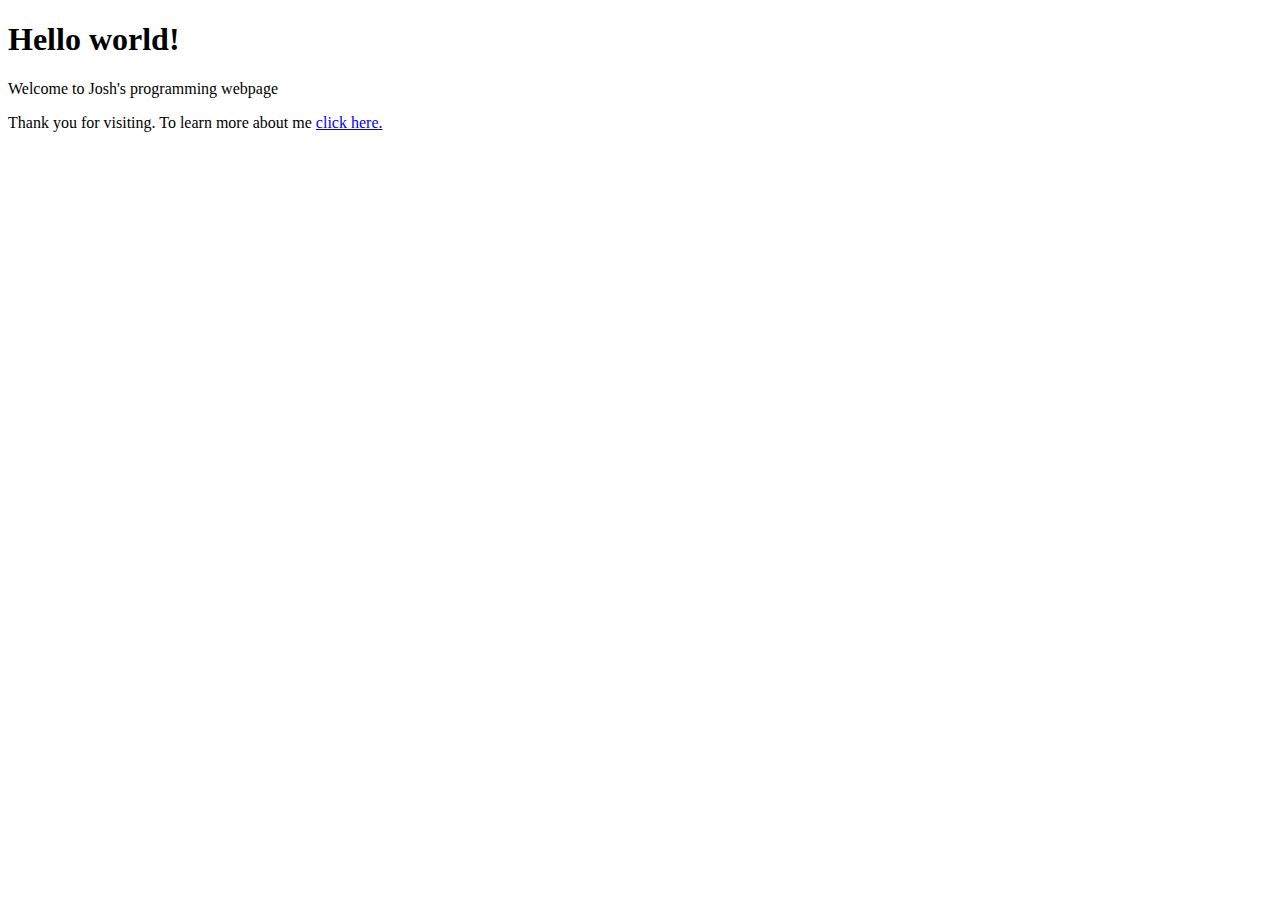
==== index.html @ fa8dc408 "Add files via upload" ====
<!DOCTYPE html>
<html lang="en">
<head>
    <meta charset="UTF-8">
    <meta name="viewport" content="width=device-width, initial-scale=1.0">
    <title>Josh's Programming Page</title>
</head>
<body>
    <h1>Hello world!</h1>
    <p>Welcome to Josh's programming webpage</p>
    <p>Thank you for visiting. To learn more about me <a href="aboutme.html">click here.</a></p>
</body>
</html>
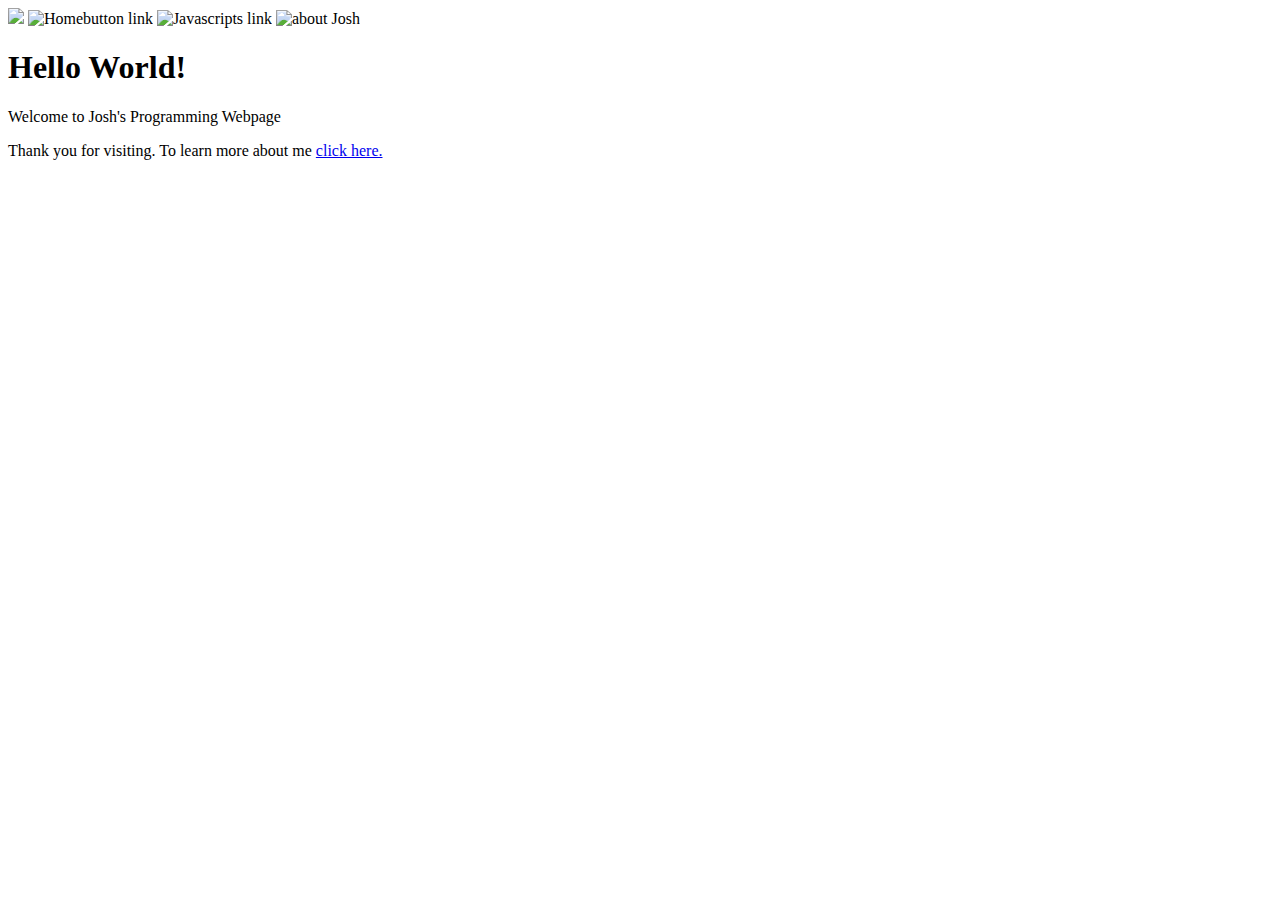
==== commit d532a27b: "Add files via upload" ====
--- a/index.html
+++ b/index.html
@@ -6,8 +6,13 @@
     <title>Josh's Programming Page</title>
 </head>
 <body>
-    <h1>Hello world!</h1>
-    <p>Welcome to Josh's programming webpage</p>
+    <img src="Banner.jpeg">
+    <img src="Homebutton.png" alt="Homebutton link">
+    <img src="Javascripts.png" alt="Javascripts link">
+    <img src="About me.png" alt="about Josh">
+    
+    <h1>Hello World!</h1>
+    <p>Welcome to Josh's Programming Webpage</p>
     <p>Thank you for visiting. To learn more about me <a href="aboutme.html">click here.</a></p>
 </body>
 </html>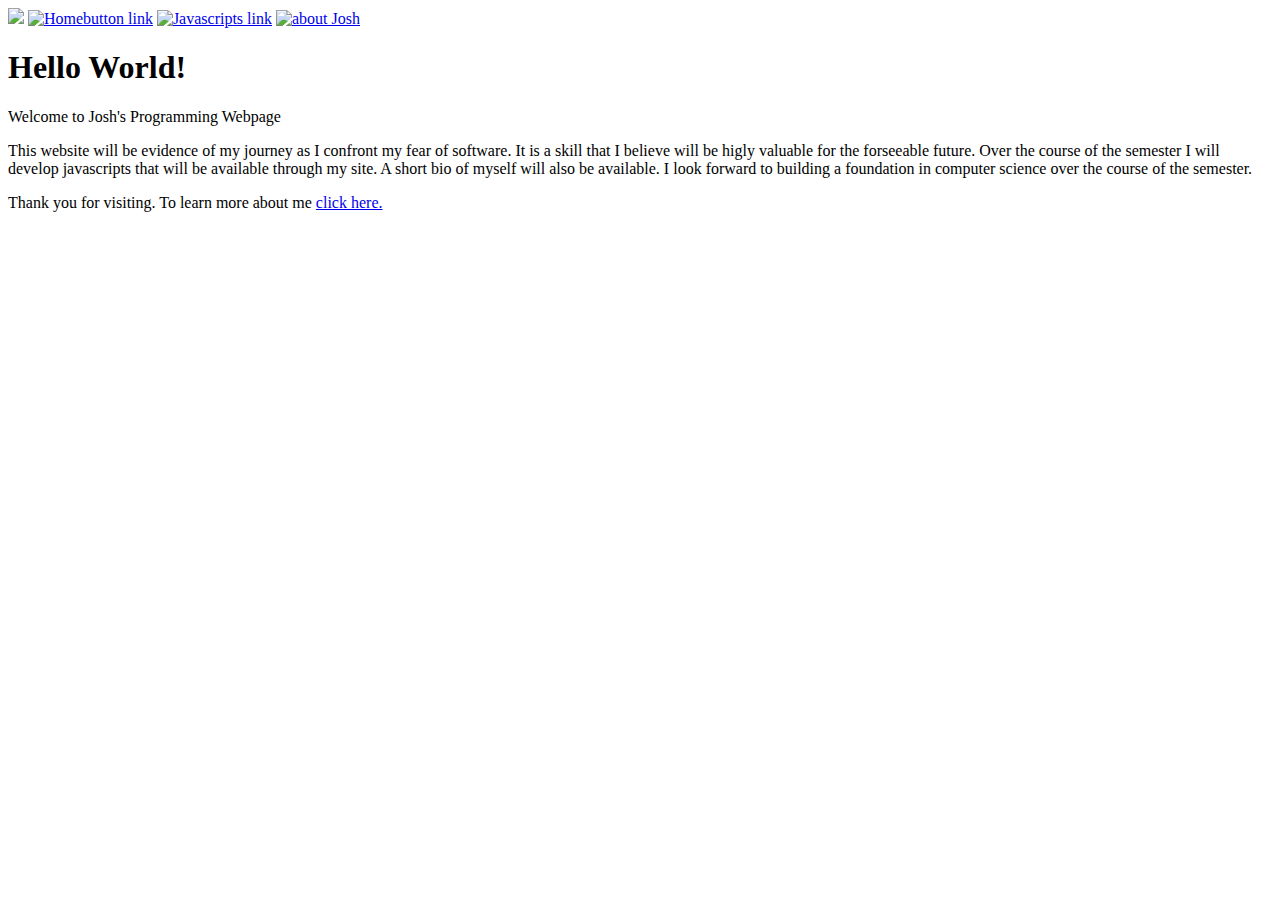
==== commit 6da64a61: "Add files via upload" ====
--- a/index.html
+++ b/index.html
@@ -7,12 +7,14 @@
 </head>
 <body>
     <img src="Banner.jpeg">
-    <img src="Homebutton.png" alt="Homebutton link">
-    <img src="Javascripts.png" alt="Javascripts link">
-    <img src="About me.png" alt="about Josh">
+    <a href="index.html"><img src="Homebutton.png" alt="Homebutton link"></a>
+    <a href="Javascripts.html"><img src="Javascripts.png" alt="Javascripts link"></a>
+    <a href="aboutme.html"><img src="About me.png" alt="about Josh"></a>
+
     
     <h1>Hello World!</h1>
     <p>Welcome to Josh's Programming Webpage</p>
+    <p>This website will be evidence of my journey as I confront my fear of software. It is a skill that I believe will be higly valuable for the forseeable future. Over the course of the semester I will develop javascripts that will be available through my site. A short bio of myself will also be available. I look forward to building a foundation in computer science over the course of the semester.</p>
     <p>Thank you for visiting. To learn more about me <a href="aboutme.html">click here.</a></p>
 </body>
 </html>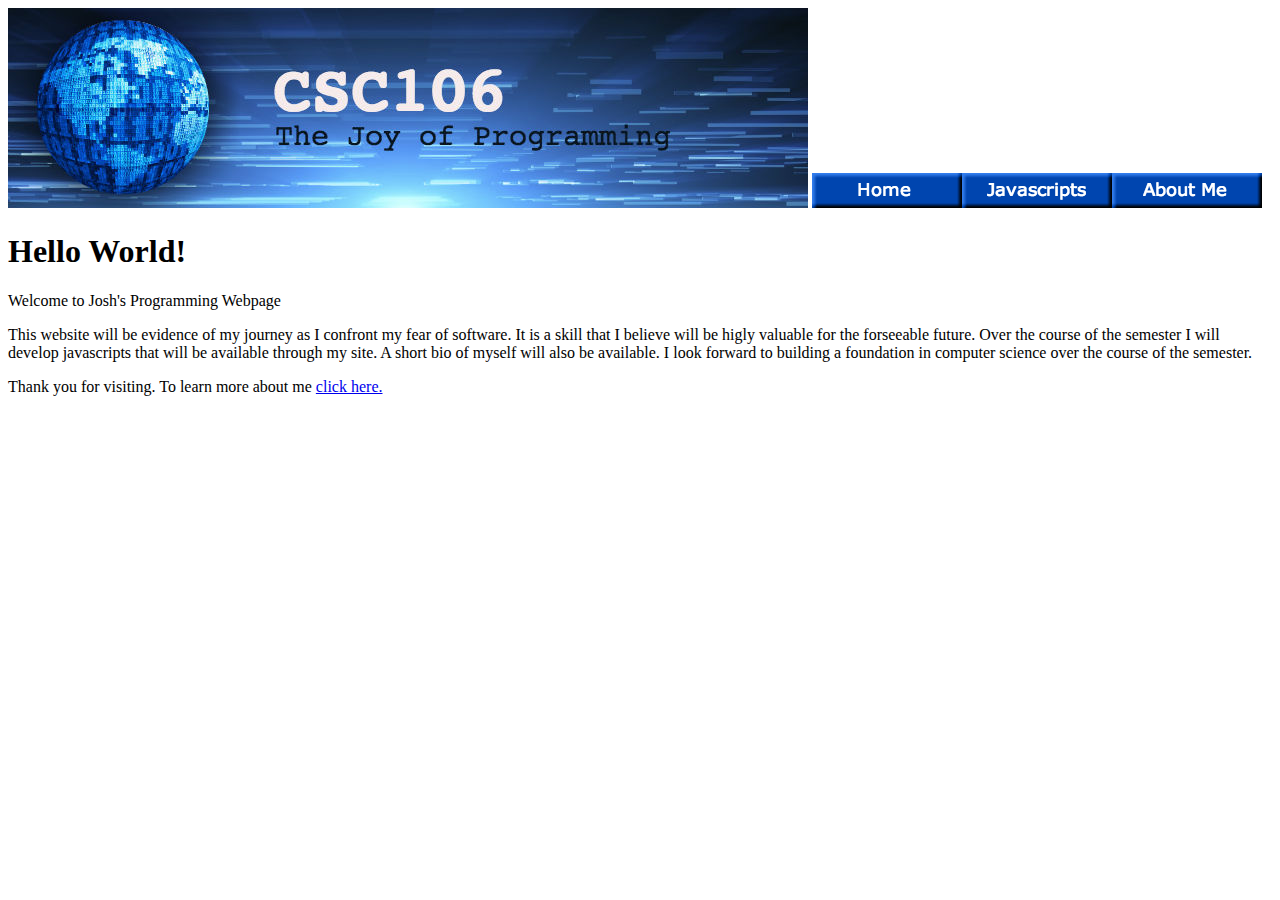
==== commit 11ced930: "Add files via upload" ====
--- a/index.html
+++ b/index.html
@@ -7,10 +7,13 @@
 </head>
 <body>
     <img src="Banner.jpeg">
-    <a href="index.html"><img src="Homebutton.png" alt="Homebutton link"></a>
-    <a href="Javascripts.html"><img src="Javascripts.png" alt="Javascripts link"></a>
-    <a href="aboutme.html"><img src="About me.png" alt="about Josh"></a>
-
+    <table>
+        <tr>
+        <a href="index.html"><img src="Homebutton.png" alt="Homebutton link"></a>
+        <a href="Javascripts.html"><img src="Javascripts.png" alt="Javascripts link"></a>
+        <a href="aboutme.html"><img src="About me.png" alt="about Josh"></a>
+        </tr>
+    </table>
     
     <h1>Hello World!</h1>
     <p>Welcome to Josh's Programming Webpage</p>
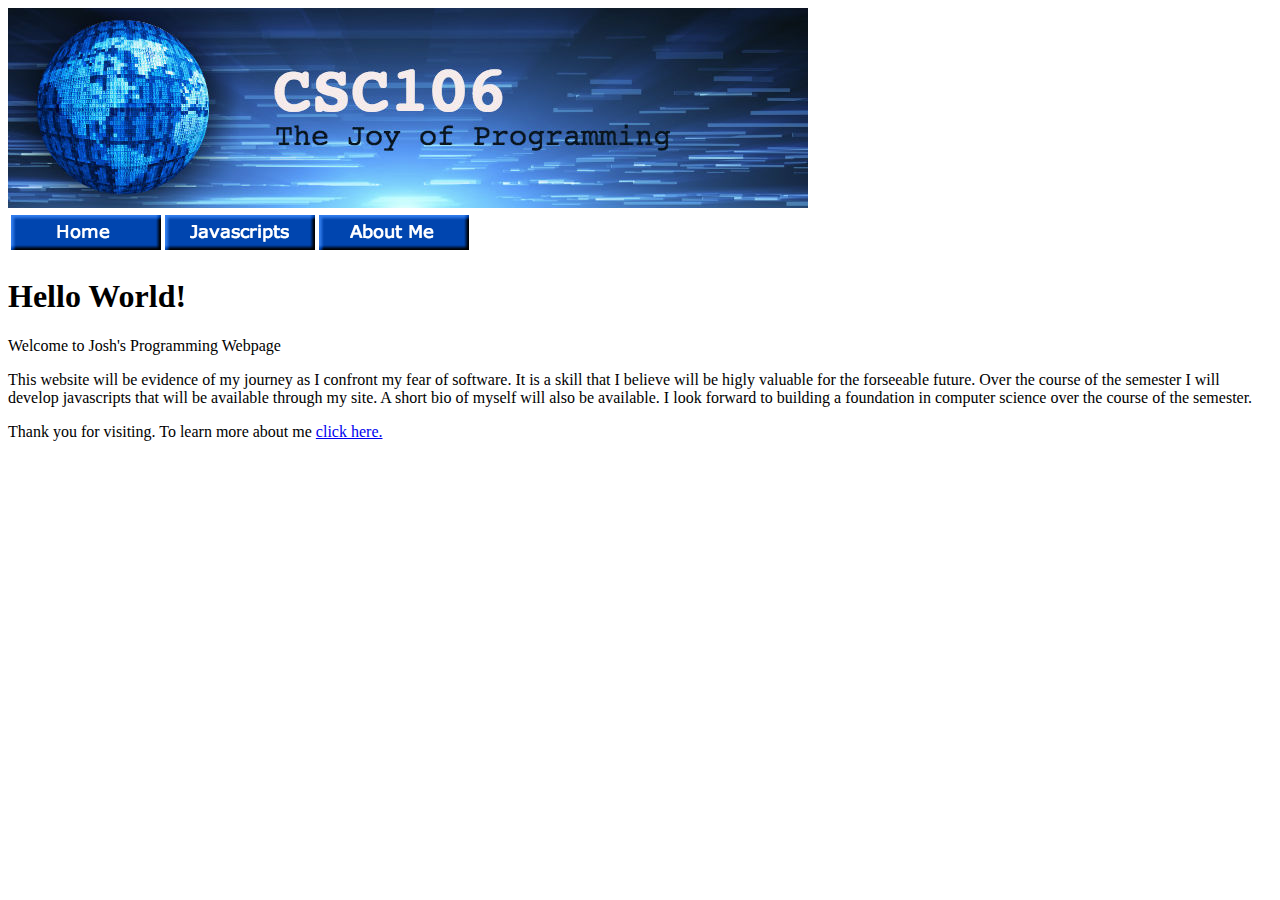
==== commit 897b758c: "Add files via upload" ====
--- a/index.html
+++ b/index.html
@@ -9,10 +9,17 @@
     <img src="Banner.jpeg">
     <table>
         <tr>
-        <a href="index.html"><img src="Homebutton.png" alt="Homebutton link"></a>
-        <a href="Javascripts.html"><img src="Javascripts.png" alt="Javascripts link"></a>
-        <a href="aboutme.html"><img src="About me.png" alt="about Josh"></a>
+            <td>
+                <a href="index.html"><img src="Homebutton.png" alt="Homebutton link"></a>
+            </td>
+            <td>
+                <a href="Javascripts.html"><img src="Javascripts.png" alt="Javascripts link"></a>
+            </td>
+            <td>
+                <a href="aboutme.html"><img src="About me.png" alt="about Josh"></a>
+            </td>
         </tr>
+            </td>   
     </table>
     
     <h1>Hello World!</h1>
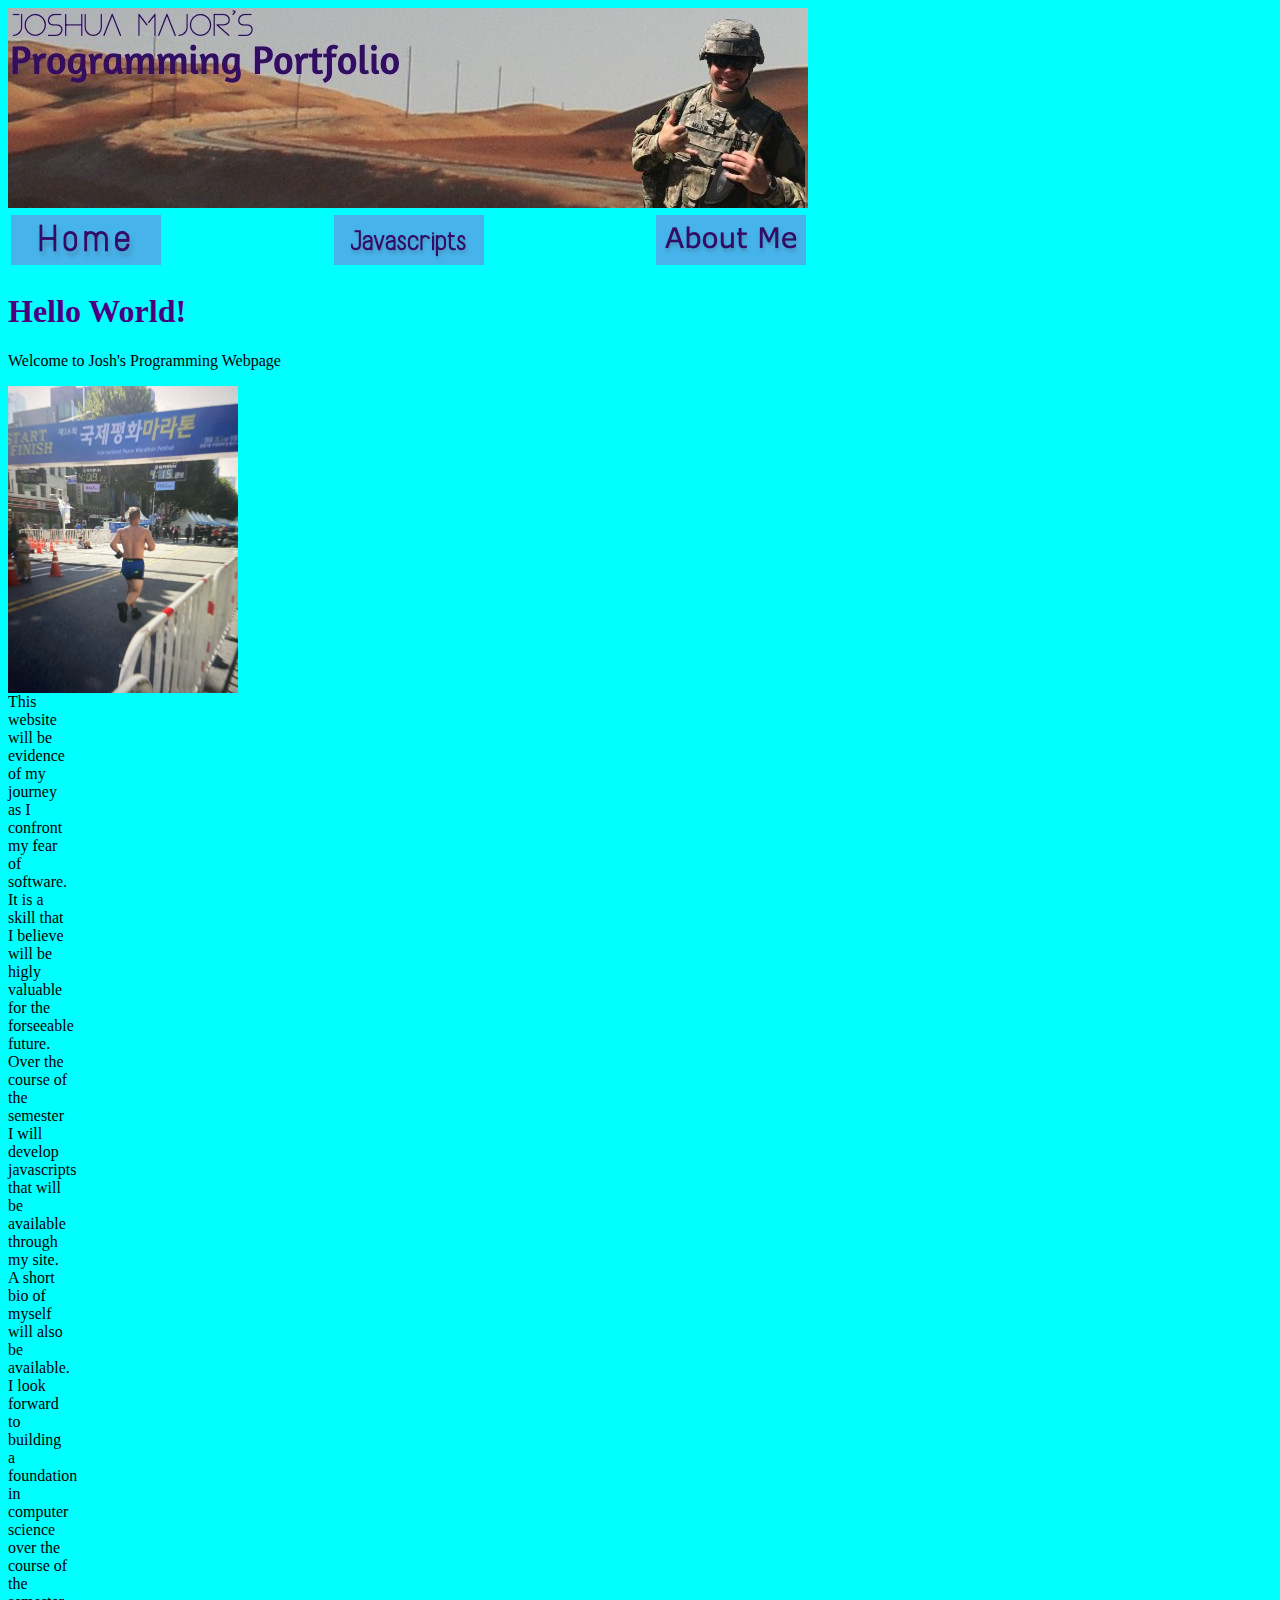
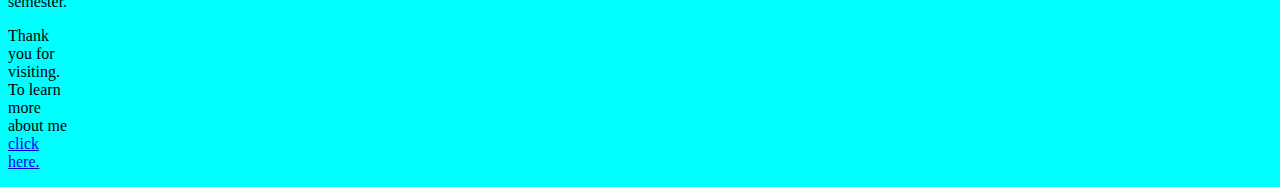
==== commit 8c6879cb: "Add files via upload" ====
--- a/index.html
+++ b/index.html
@@ -4,19 +4,20 @@
     <meta charset="UTF-8">
     <meta name="viewport" content="width=device-width, initial-scale=1.0">
     <title>Josh's Programming Page</title>
+    <link rel="stylesheet" href="mystyle.css">
 </head>
 <body>
-    <img src="Banner.jpeg">
-    <table>
+    <img src="myBanner.jpg">
+    <table id="table">
         <tr>
             <td>
-                <a href="index.html"><img src="Homebutton.png" alt="Homebutton link"></a>
+                <a href="index.html"><img src="Assign 2 Home.png" alt="Homebutton link"></a>
             </td>
+             <td>
+                <a href="Javascripts.html"><img src="Assign 2 Javascripts.png" alt="Javascripts link"></a>
+             </td>
             <td>
-                <a href="Javascripts.html"><img src="Javascripts.png" alt="Javascripts link"></a>
-            </td>
-            <td>
-                <a href="aboutme.html"><img src="About me.png" alt="about Josh"></a>
+                <a href="aboutme.html"><img src="Assign 2 about me.png" alt="about Josh"></a>
             </td>
         </tr>
             </td>   
@@ -24,7 +25,9 @@
     
     <h1>Hello World!</h1>
     <p>Welcome to Josh's Programming Webpage</p>
-    <p>This website will be evidence of my journey as I confront my fear of software. It is a skill that I believe will be higly valuable for the forseeable future. Over the course of the semester I will develop javascripts that will be available through my site. A short bio of myself will also be available. I look forward to building a foundation in computer science over the course of the semester.</p>
-    <p>Thank you for visiting. To learn more about me <a href="aboutme.html">click here.</a></p>
+    
+    <p id="family"><img id="running" src="Marathon.png">This website will be evidence of my journey as I confront my fear of software. It is a skill that I believe will be higly valuable for the forseeable future. Over the course of the semester I will develop javascripts that will be available through my site. A short bio of myself will also be available. I look forward to building a foundation in computer science over the course of the semester.</p>
+    <p id="family">Thank you for visiting. To learn more about me <a href="aboutme.html">click here.</a></p>
+    
 </body>
 </html>--- a/mystyle.css
+++ b/mystyle.css
@@ -0,0 +1,22 @@
+body {
+    background-color: aqua;
+}
+#table {
+    width: 970px;
+    
+}
+h1 {
+    color: indigo;
+    
+}
+#background {
+    background-image: url(myBackground.jpg);
+}
+#running {
+    float: left;
+    margin-right: 10px;
+}
+#family {
+    text-align: left;
+    margin-right: 1200px;
+}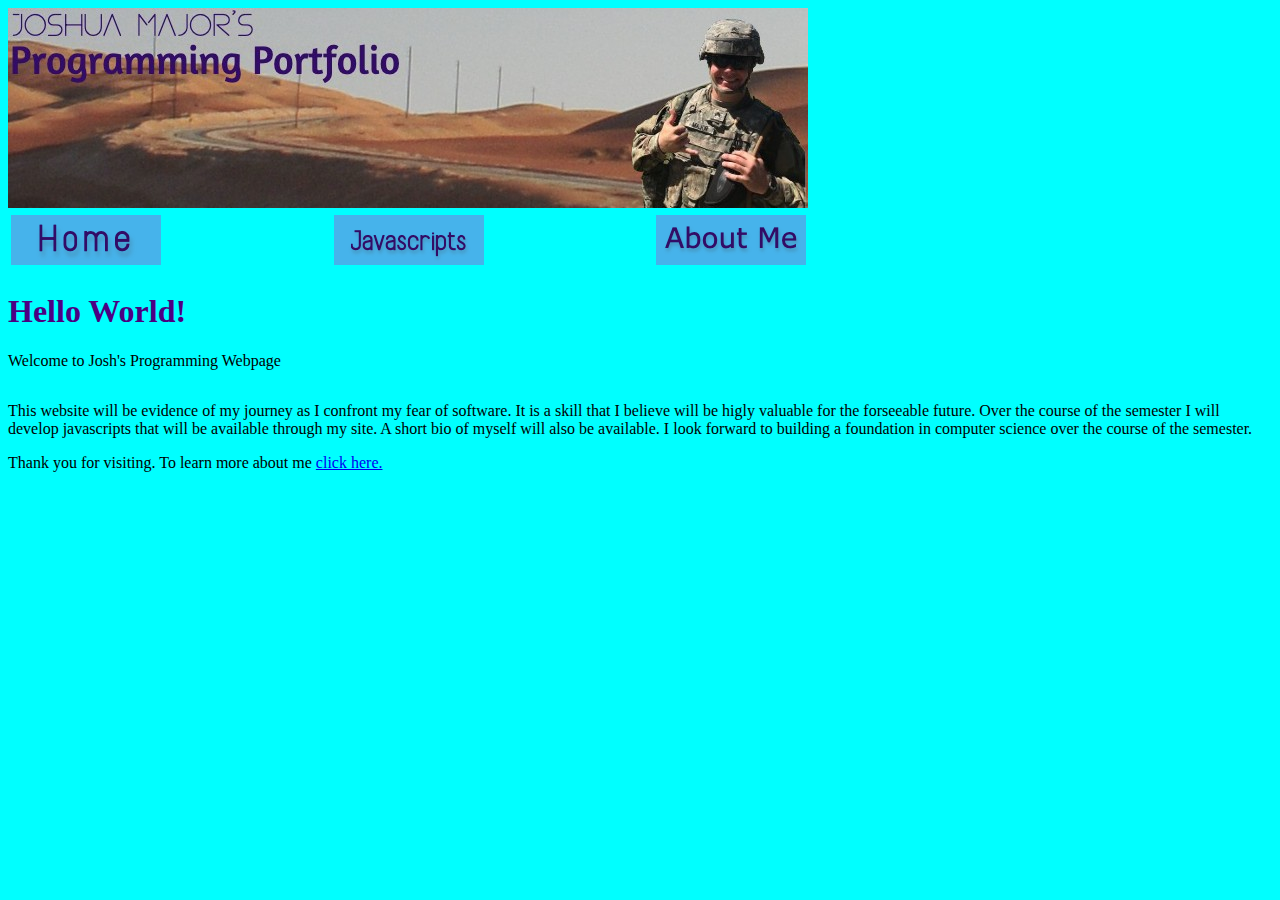
==== commit ab6bfca9: "Add files via upload" ====
--- a/index.html
+++ b/index.html
@@ -26,8 +26,8 @@
     <h1>Hello World!</h1>
     <p>Welcome to Josh's Programming Webpage</p>
     
-    <p id="family"><img id="running" src="Marathon.png">This website will be evidence of my journey as I confront my fear of software. It is a skill that I believe will be higly valuable for the forseeable future. Over the course of the semester I will develop javascripts that will be available through my site. A short bio of myself will also be available. I look forward to building a foundation in computer science over the course of the semester.</p>
-    <p id="family">Thank you for visiting. To learn more about me <a href="aboutme.html">click here.</a></p>
+    <p id="running" src="Marathon.png">This website will be evidence of my journey as I confront my fear of software. It is a skill that I believe will be higly valuable for the forseeable future. Over the course of the semester I will develop javascripts that will be available through my site. A short bio of myself will also be available. I look forward to building a foundation in computer science over the course of the semester.</p>
+    <p>Thank you for visiting. To learn more about me <a href="aboutme.html">click here.</a></p>
     
 </body>
 </html>--- a/mystyle.css
+++ b/mystyle.css
@@ -16,7 +16,3 @@
     float: left;
     margin-right: 10px;
 }
-#family {
-    text-align: left;
-    margin-right: 1200px;
-}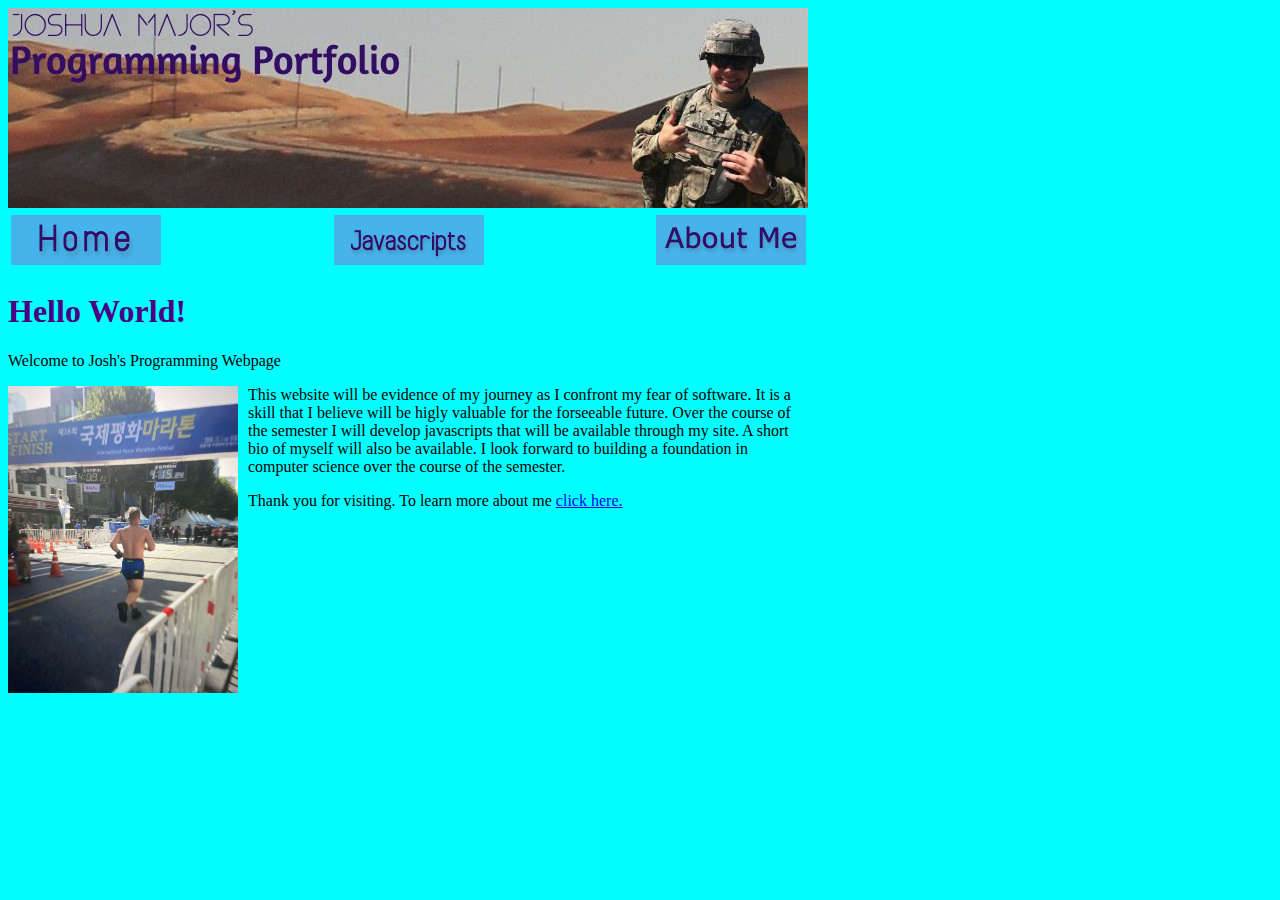
==== commit 211275b3: "Add files via upload" ====
--- a/index.html
+++ b/index.html
@@ -25,9 +25,9 @@
     
     <h1>Hello World!</h1>
     <p>Welcome to Josh's Programming Webpage</p>
-    
-    <p id="running" src="Marathon.png">This website will be evidence of my journey as I confront my fear of software. It is a skill that I believe will be higly valuable for the forseeable future. Over the course of the semester I will develop javascripts that will be available through my site. A short bio of myself will also be available. I look forward to building a foundation in computer science over the course of the semester.</p>
+    <div>
+    <p><img id="running" img src="Marathon.png">This website will be evidence of my journey as I confront my fear of software. It is a skill that I believe will be higly valuable for the forseeable future. Over the course of the semester I will develop javascripts that will be available through my site. A short bio of myself will also be available. I look forward to building a foundation in computer science over the course of the semester.</p>
     <p>Thank you for visiting. To learn more about me <a href="aboutme.html">click here.</a></p>
-    
+    </div>
 </body>
 </html>--- a/mystyle.css
+++ b/mystyle.css
@@ -16,3 +16,6 @@
     float: left;
     margin-right: 10px;
 }
+div {
+    width: 800px
+}